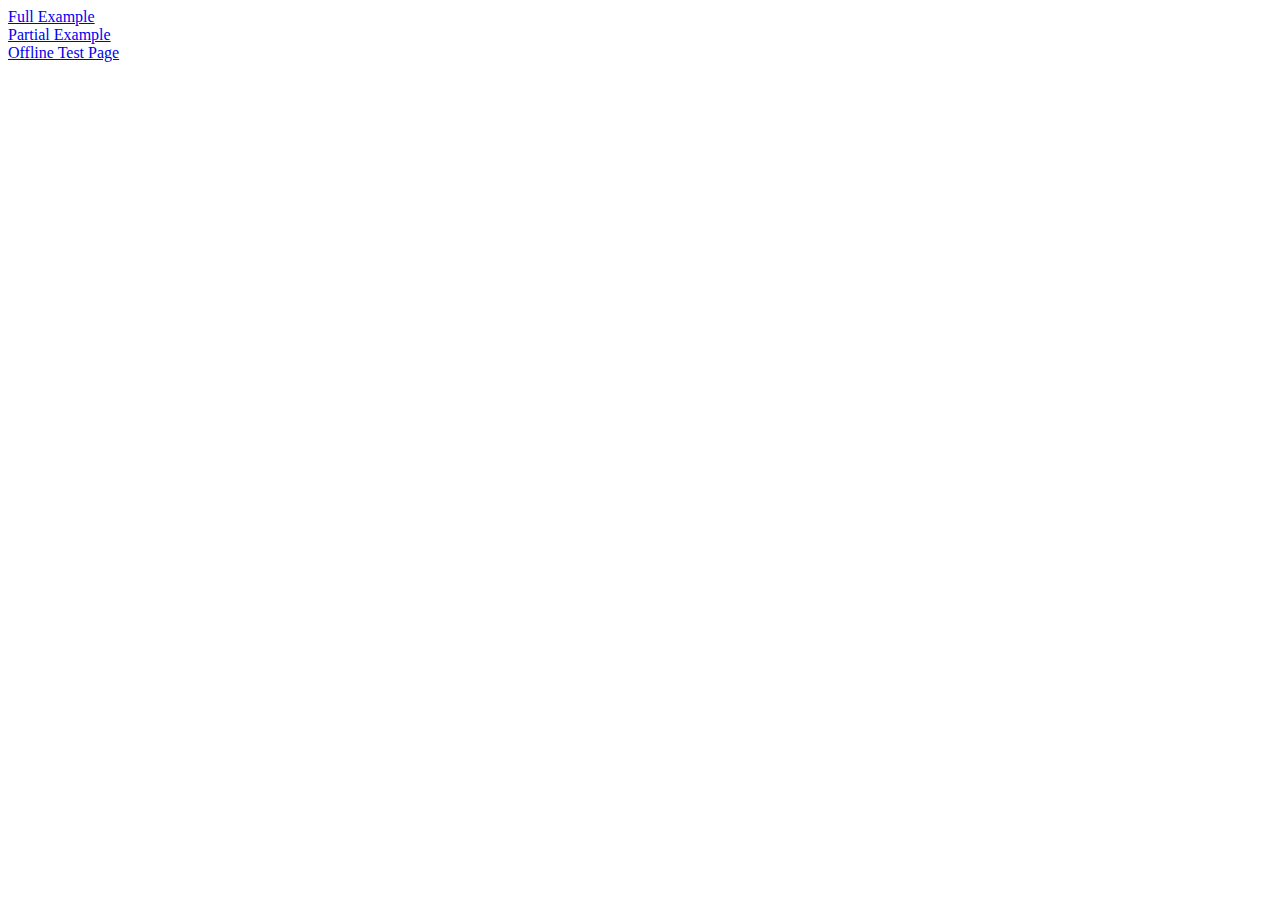
==== web/index.html @ dae9cea1 "Add FastAPI webserver for character lookups" ====
<html>

  <head>
  	<title>Sample</title>
  </head>

  <body>
  	<a href="http://localhost:8000/profile/613d3e4bba8a6a8dc0ee2a09" title="Full Test Page">Full Example</a><br>
  	<a href="http://localhost:8000/profile/6140d7d811c1853b3d42c1e9" title="Partial Test Page">Partial Example</a><br>
  	<a href="http://localhost:8000/test" title="Offline Test Page">Offline Test Page</a>
  </body>

  </html>
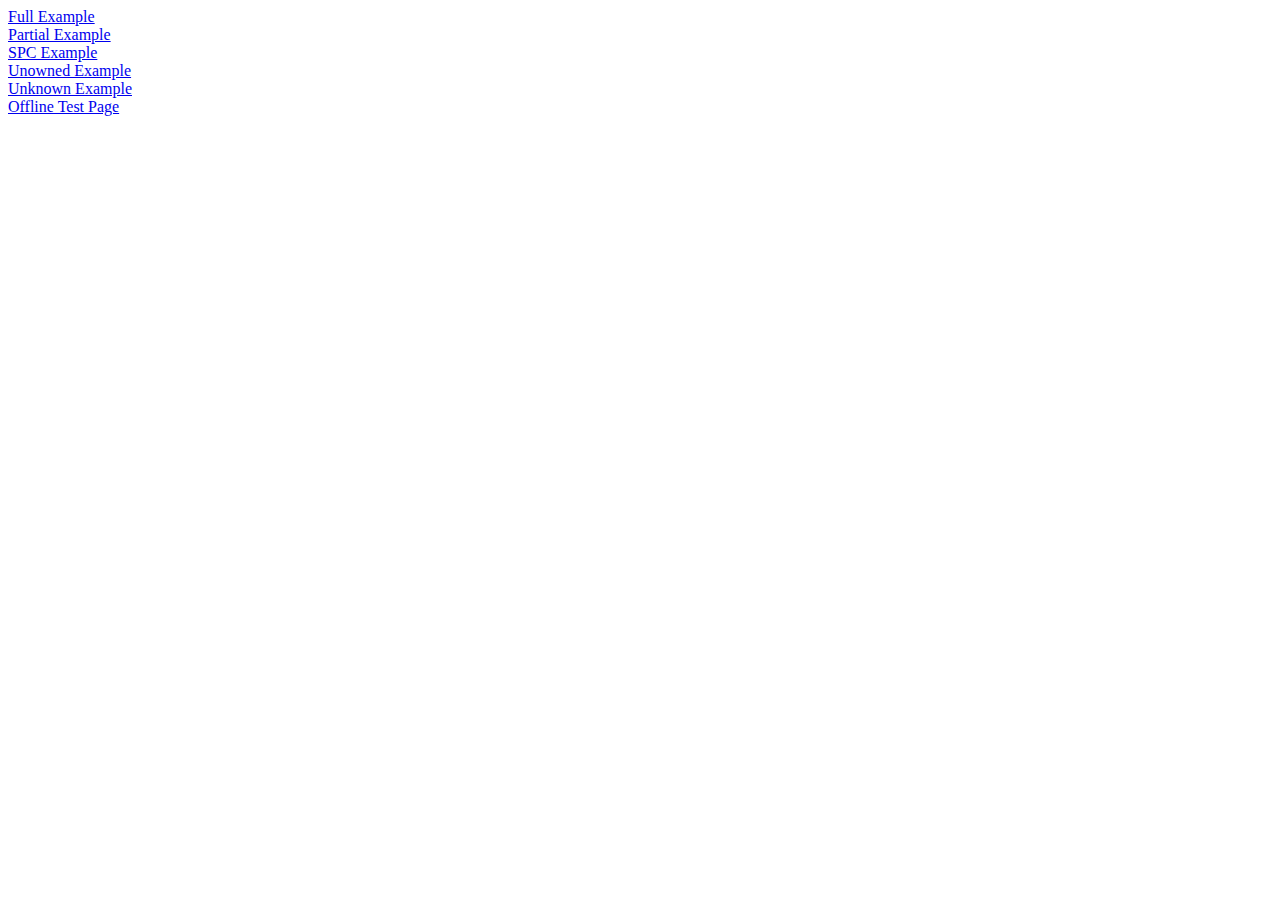
==== commit a7ba988d: "Character ownership edge cases" ====
--- a/web/index.html
+++ b/web/index.html
@@ -7,6 +7,9 @@
   <body>
   	<a href="http://localhost:8000/profile/613d3e4bba8a6a8dc0ee2a09" title="Full Test Page">Full Example</a><br>
   	<a href="http://localhost:8000/profile/6140d7d811c1853b3d42c1e9" title="Partial Test Page">Partial Example</a><br>
+  	<a href="http://localhost:8000/profile/614f55a8032b491f3af67715" title="SPC Test Page">SPC Example</a><br>
+  	<a href="http://localhost:8000/profile/6277136cfd88d5561f822fba" title="Unowned Test Page">Unowned Example</a><br>
+  	<a href="http://localhost:8000/profile/614f7863ad4c250c4aaf557a" title="Unknown Test Page">Unknown Example</a><br>
   	<a href="http://localhost:8000/test" title="Offline Test Page">Offline Test Page</a>
   </body>
 
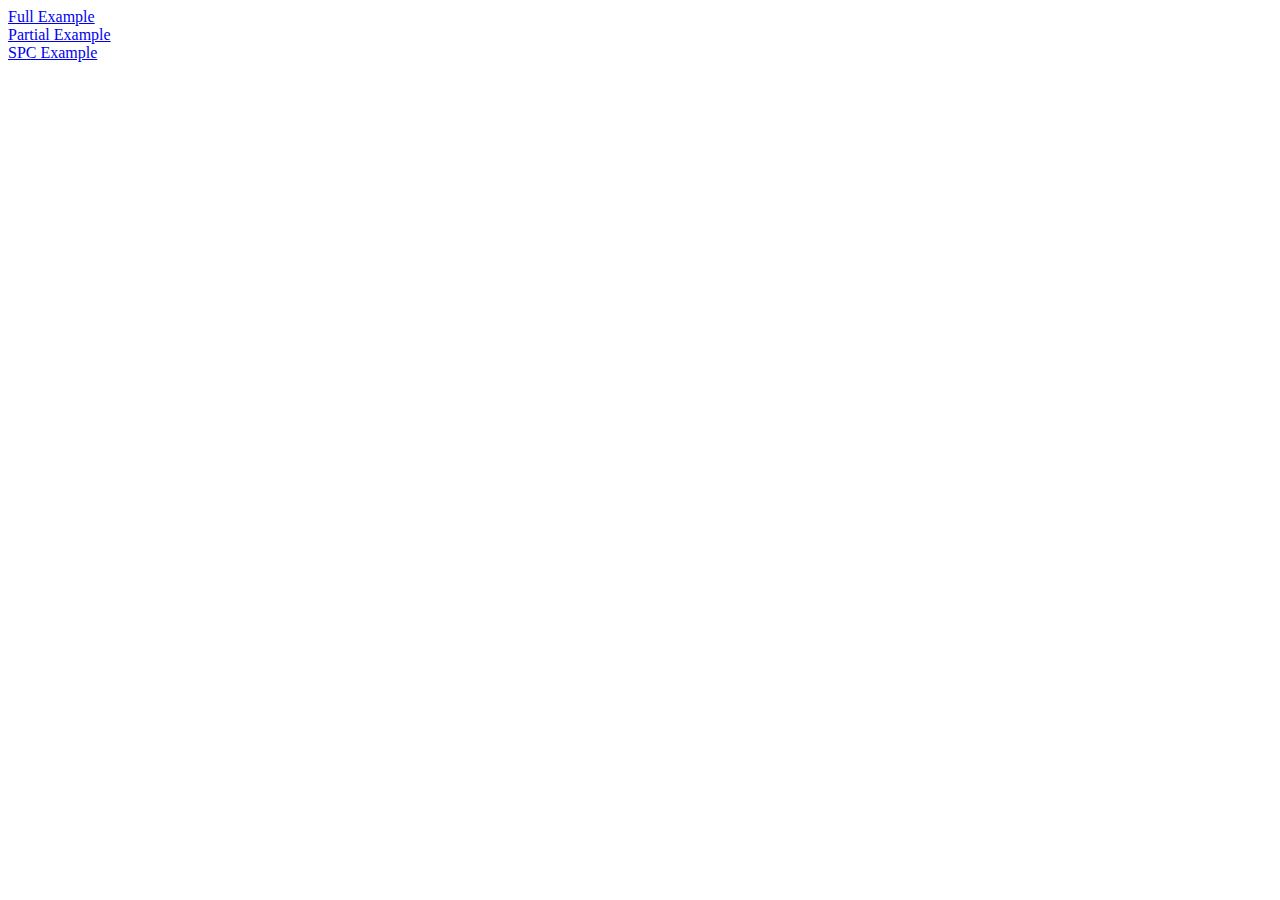
==== commit 578d3088: "Rework test pages" ====
--- a/web/index.html
+++ b/web/index.html
@@ -5,12 +5,9 @@
   </head>
 
   <body>
-  	<a href="http://localhost:8000/profile/613d3e4bba8a6a8dc0ee2a09" title="Full Test Page">Full Example</a><br>
-  	<a href="http://localhost:8000/profile/6140d7d811c1853b3d42c1e9" title="Partial Test Page">Partial Example</a><br>
-  	<a href="http://localhost:8000/profile/614f55a8032b491f3af67715" title="SPC Test Page">SPC Example</a><br>
-  	<a href="http://localhost:8000/profile/6277136cfd88d5561f822fba" title="Unowned Test Page">Unowned Example</a><br>
-  	<a href="http://localhost:8000/profile/614f7863ad4c250c4aaf557a" title="Unknown Test Page">Unknown Example</a><br>
-  	<a href="http://localhost:8000/test" title="Offline Test Page">Offline Test Page</a>
+  	<a href="http://localhost:8000/profile/613d3e4bba8a6a8dc0ee2a09" title="Full Profile Test Page">Full Example</a><br>
+  	<a href="http://localhost:8000/profile/622f8dbc91023b0336b2d366" title="No Profile Test Page">Partial Example</a><br>
+  	<a href="http://localhost:8000/profile/6140d7d811c1853b3d42c1e9" title="SPC Test Page">SPC Example</a><br>
   </body>
 
   </html>
